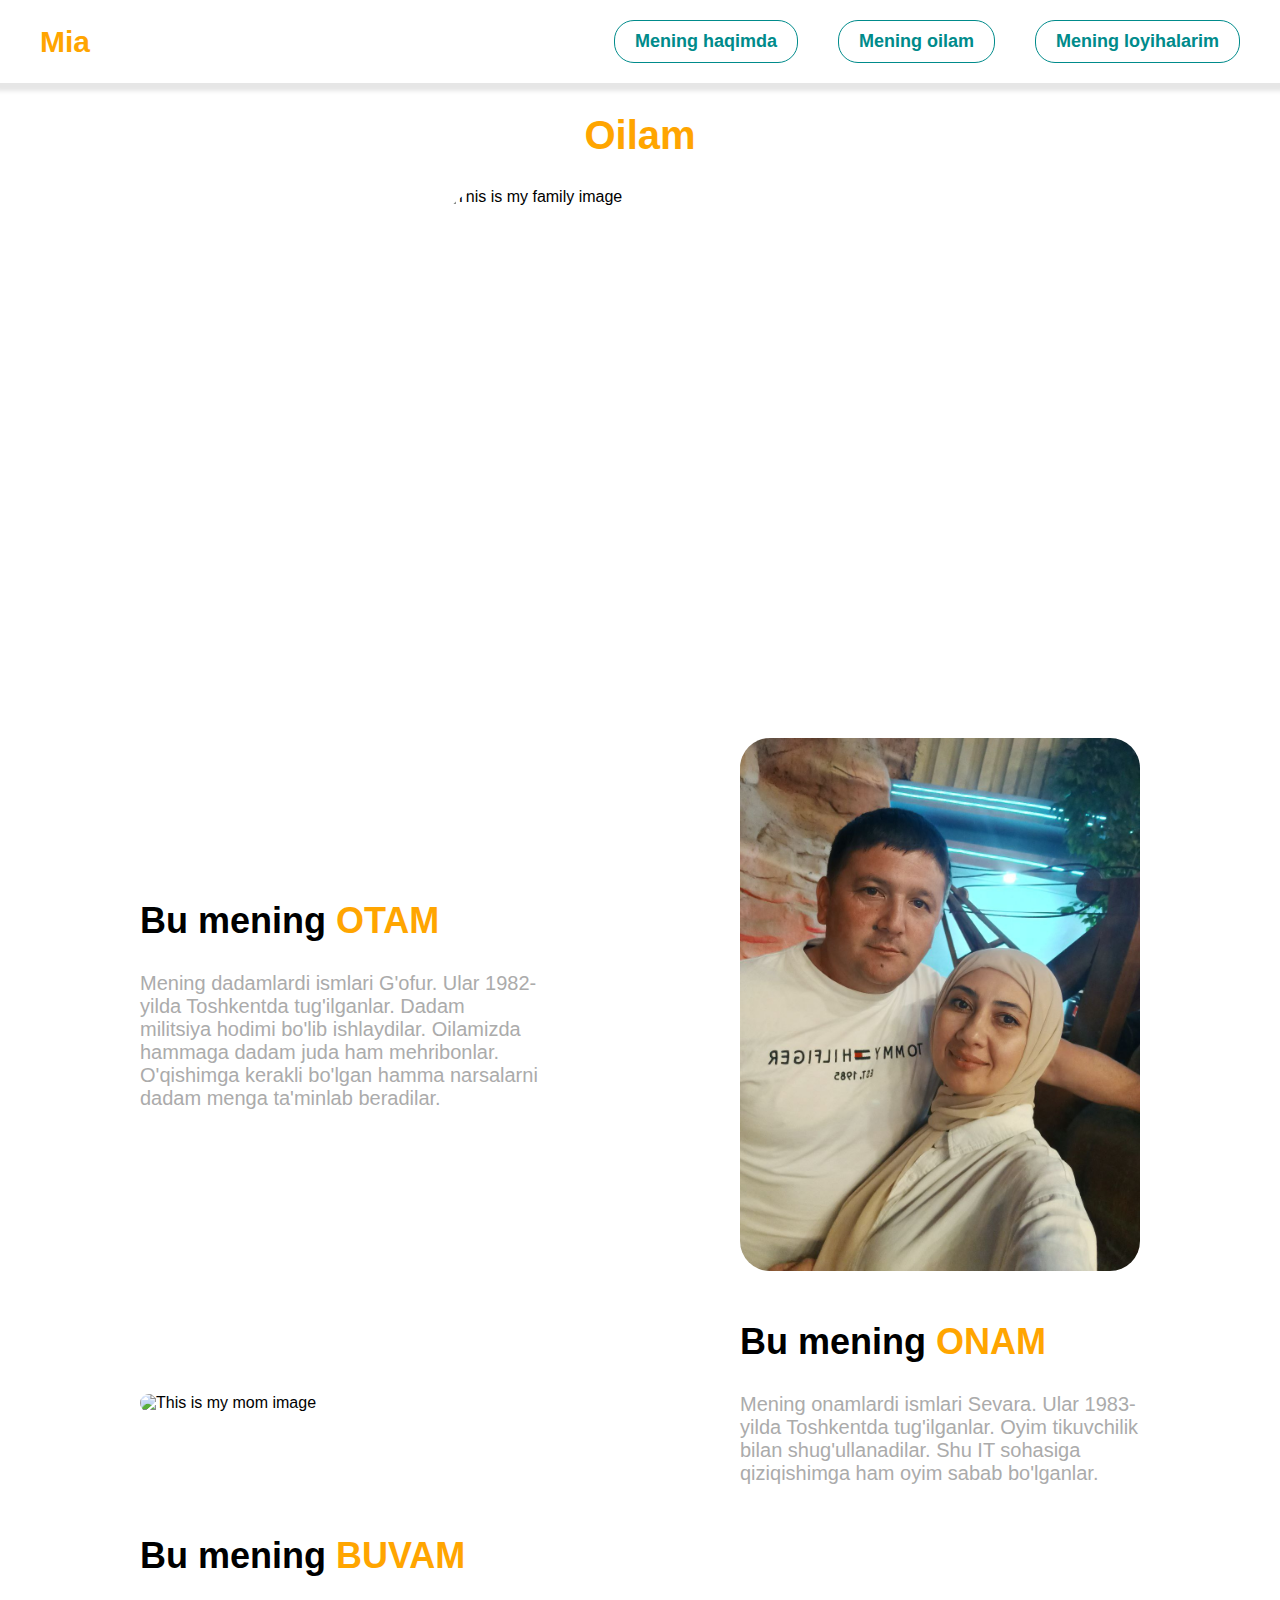
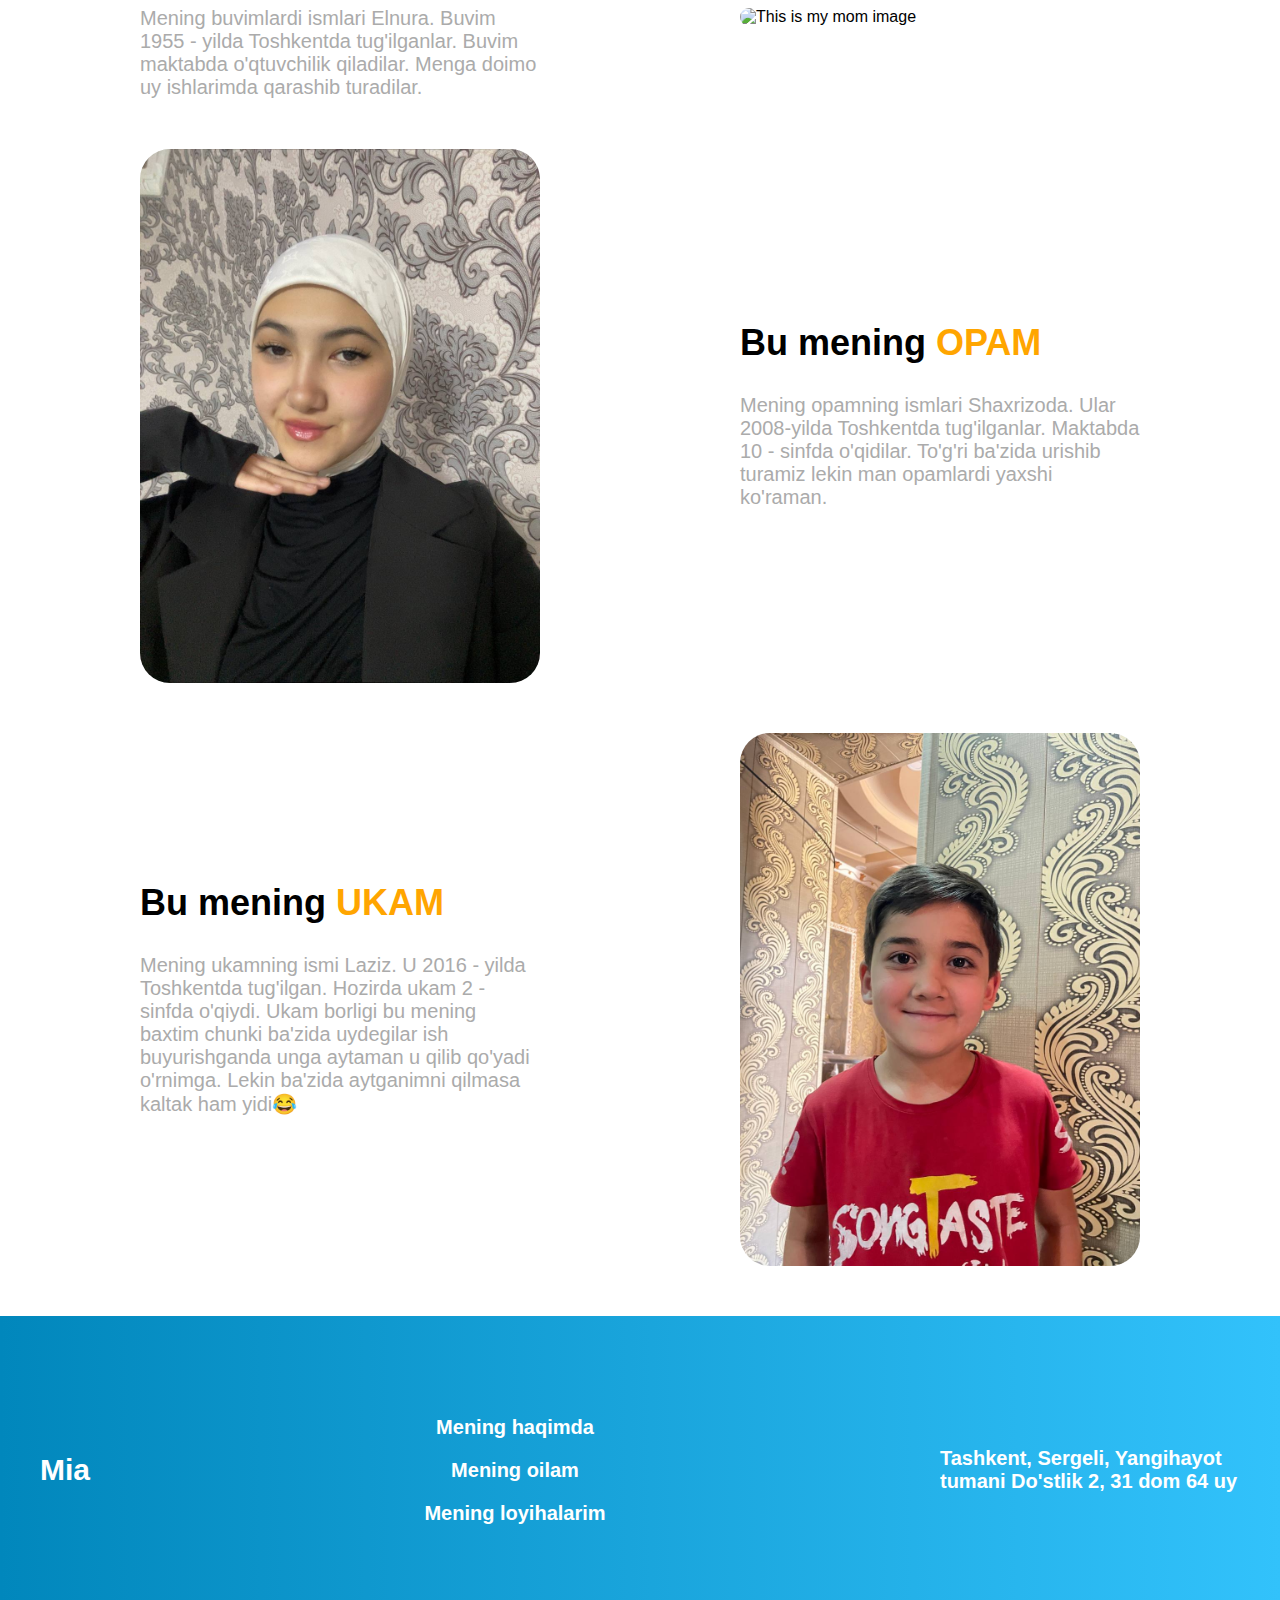
==== family.html @ 5cbc4957 "Initial commit" ====
<!DOCTYPE html>
<html lang="en">
<head>
  <meta charset="UTF-8">
  <meta name="viewport" content="width=device-width, initial-scale=1.0">
  <title>Family</title>
  <link rel="stylesheet" href="./main.css">
</head>
<body>
  <header class="site-header">
    <div class="container">
      <div class="header-wrapper">
        <a class="logo-link" href="./index.html">
          Mia
        </a>
        <nav class="navbar">
          <ul class="navbar-list">
            <li class="navbar-item">
              <a class="navbar-link" href="#aboutme">
                Mening haqimda
              </a>
            </li>
            <li class="navbar-item">
              <a class="navbar-link" href="#myfamily">
                Mening oilam
              </a>
            </li>
            <li class="navbar-item">
              <a class="navbar-link" href="#project">
                Mening loyihalarim
              </a>
            </li>
          </ul>
        </nav>
      </div>
    </div>
  </header>
  <main class="site-main">
    <div class="container">
      <div class="family-box">
        <h2 class="family-title">
          Oilam
        </h2>
        <img class="my-family-pic" src="./myfamily.png" alt="This is my family image"
        width="400" height="500">
      </div>
      <div class="family-member">
        <div class="family-member-box">
          <h3 class="family-member-title">
            Bu mening <span class="family-span">OTAM</span>
          </h3>
          <p class="family-member-desc">
            Mening dadamlardi ismlari G'ofur. Ular 1982-yilda Toshkentda tug'ilganlar. Dadam militsiya hodimi bo'lib ishlaydilar. Oilamizda hammaga dadam juda ham mehribonlar. O'qishimga kerakli bo'lgan hamma narsalarni dadam menga ta'minlab beradilar.
          </p>
        </div>
        <img class="family-member-pic" src="./mydad.png" 
        alt="This is my mom image"
        width="400">
      </div>
      <div class="family-member reverse-member">
        <div class="family-member-box">
          <h3 class="family-member-title">
            Bu mening <span class="family-span">ONAM</span>
          </h3>
          <p class="family-member-desc">
            Mening onamlardi ismlari Sevara. Ular 1983-yilda Toshkentda tug'ilganlar. Oyim tikuvchilik bilan shug'ullanadilar. Shu IT sohasiga qiziqishimga ham oyim sabab bo'lganlar.
          </p>
        </div>
        <img class="family-member-pic" src="./mymom.png" 
        alt="This is my mom image"
        width="400">
      </div>
      <div class="family-member">
        <div class="family-member-box">
          <h3 class="family-member-title">
            Bu mening <span class="family-span">BUVAM</span>
          </h3>
          <p class="family-member-desc">
            Mening buvimlardi ismlari Elnura. Buvim 1955 - yilda Toshkentda tug'ilganlar. Buvim maktabda o'qtuvchilik qiladilar. Menga doimo uy ishlarimda qarashib turadilar.
          </p>
        </div>
        <img class="family-member-pic" src="./mygrandmom.png" 
        alt="This is my mom image"
        width="400">
      </div>
      <div class="family-member reverse-member">
        <div class="family-member-box">
          <h3 class="family-member-title">
            Bu mening <span class="family-span">OPAM</span>
          </h3>
          <p class="family-member-desc">
            Mening opamning ismlari Shaxrizoda. Ular 2008-yilda Toshkentda tug'ilganlar. Maktabda 10 - sinfda o'qidilar. To'g'ri ba'zida urishib turamiz lekin man opamlardi yaxshi ko'raman.
          </p>
        </div>
        <img class="family-member-pic" src="./mysister.png" 
        alt="This is my mom image"
        width="400">
      </div>
      <div class="family-member">
        <div class="family-member-box">
          <h3 class="family-member-title">
            Bu mening <span class="family-span">UKAM</span>
          </h3>
          <p class="family-member-desc">
           Mening ukamning ismi Laziz. U 2016 - yilda Toshkentda tug'ilgan.
           Hozirda ukam 2 - sinfda o'qiydi. Ukam borligi bu mening baxtim chunki ba'zida uydegilar ish buyurishganda unga aytaman u qilib qo'yadi o'rnimga. Lekin ba'zida aytganimni qilmasa kaltak ham yidi😂
          </p>
        </div>
        <img class="family-member-pic" src="./mybrother.png" 
        alt="This is my mom image"
        width="400">
      </div>
    </div>
  </main>
  <footer class="site-footer">
    <div class="container">
      <div class="footer-wrapper">
        <a class="footer-logo" href="./index.html">
          Mia
        </a>
        <ul class="footer-list">
          <li class="footer-item">
            <a class="footer-link" href="">
              Mening haqimda
            </a>
          </li>
          <li class="footer-item">
            <a class="footer-link" href="">
              Mening oilam
            </a>
          </li>
          <li class="footer-item">
            <a class="footer-link" href="">
              Mening loyihalarim
            </a>
          </li>
        </ul>
        <address class="footer-address">
          <p class="footer-desc">
            Tashkent, Sergeli, Yangihayot tumani Do'stlik 2, 31 dom 64 uy
          </p>
        </address>
      </div>
    </div>
  </footer>
</body>
</html>
---- main.css ----
* {
  box-sizing: border-box;
}

html {
  scroll-behavior: smooth;
}

body {
  margin: 0;
  font-family: "Poppins", "Arial", sans-serif;
}

img {
  display: block;
}

.container {
  width: 1240px;
  margin-inline: auto;
  padding-inline: 20px;
}

.site-header {
  padding-block: 20px;
  box-shadow: 0 4px 4px 4px #e6e6e6;
}

.header-wrapper {
  display: flex;
  justify-content: space-between;
  align-items: center;
}

.logo-link {
  font-size: 30px;
  font-weight: 700;
  color: #ffa500;
  text-decoration-line: none;
}

.navbar-list {
  display: flex;
  column-gap: 40px;
  margin-block: 0;
  padding-left: 0;
  list-style-type: none;
}

.navbar-link {
  display: inline-block;
  padding: 10px 20px;
  font-size: 18px;
  font-weight: 600;
  color: darkcyan;
  border: 1px solid darkcyan;
  border-radius: 20px;
  text-decoration-line: none;
  transition: color .2s linear, background-color .2s linear, border 0.2s linear;
}

.navbar-link:hover {
  color: #fff;
  background-color: #87ceeb;
  border: 1px solid transparent;
}

.navbar-link:active {
  color: #ffa500;
}

.hero {
  padding-block: 100px;
  background-image: url(./herobgimage.png);
}

.hero-wrapper {
  display: flex;
  justify-content: space-between;
  align-items: center;
}

.hero-inner {
  width: 450px;
}

.hero-title {
  margin-block: 0 30px;
  font-size: 50px;
  color: #fff;
}

.title-span {
  color: #ffa500;
}

.hero-desc {
  margin-block: 0 30px;
  font-size: 20px;
  color: #dcdcdc;
}

.hero-link {
  display: inline-block;
  padding: 10px 20px;
  color: #fff;
  background-color: #ffa500;
  border: 1px solid transparent;
  border-radius: 20px;
  text-decoration-line: none;
  transition: border 0.2s linear, background-color .2s linear;
}

.hero-link:hover {
  border: 1px solid #ffa500;
  background-color: transparent;
}

.hero-pic {
  border-radius: 30px;
  transition: transform 0.2s linear;
}

.hero-pic:hover {
  transform: scale(1.1);
}

.family {
  padding-block: 100px;
}

.family-wrapper {
  display: flex;
  justify-content: space-between;
  align-items: center;
}

.family-pic {
  border-radius: 50px;
  transition: box-shadow .2s linear, transform 0.2s linear;
}

.family-pic:hover {
  box-shadow: 0 4px 4px 4px #e6e6e6;
  transform: scale(1.1);
}

.family-inner {
  width: 400px;
}

.family-title {
  margin-block: 0 30px;
  font-size: 40px;
  color: #ffa500;
}

.family-desc {
  margin-block: 0 40px;
  font-size: 20px;
  color: #c3c3c3;
}

.family-link {
  display: inline-block;
  padding: 10px 20px;
  color: #fff;
  background-color: #ffa500;
  border: 1px solid transparent;
  border-radius: 20px;
  text-decoration-line: none;
  transition: color .2s linear, background-color .2s linear, border 0.2s linear;
}

.family-link:hover {
  color: #ffa500;
  background-color: transparent;
  border: 1px solid #ffa500;
}

.family-box {
  display: flex;
  flex-direction: column;
  align-items: center;
  justify-content: center;
  margin-block: 30px;
}

.my-family-pic {
  border-radius: 50px;
  transition: transform 0.2s linear, box-shadow 0.2s linear;
}

.my-family-pic:hover {
  transform: scale(1.1);
  box-shadow: 0 4px 4px 4px gainsboro;
}

.family-member {
  display: flex;
  justify-content: space-around;
  align-items: center;
  margin-block: 50px;
}

.reverse-member {
  flex-direction: row-reverse;
}

.family-member-box {
  width: 400px;
}

.family-member-title {
  margin-block: 0 30px;
  font-size: 36px;
}

.family-span {
  color: #ffa500;
}

.family-member-desc {
  margin-block: 0;
  font-size: 20px;
  color: #ababab;
}

.family-member-pic {
  border-radius: 30px;
  transition: all .2s linear;
}

.family-member-pic:hover {
  transform: scale(1.1);
  box-shadow: 0 4px 4px 4px gainsboro;
}

.project {
  padding-block: 100px;
}

.project-title {
  margin-block: 0 50px;
  font-size: 40px;
  color: #ffa500;
  text-align: center;
}

.project-list {
  display: flex;
  justify-content: space-between;
  align-items: center;
  margin-block: 0 50px;
  padding-left: 0;
  list-style-type: none;
}

.project-item {
  padding: 30px;
  border: 1px solid #dcdcdc;
  border-radius: 20px;
  transition: box-shadow 0.2s linear;
}

.project-item:hover {
  box-shadow: 0 4px 4px 4px gainsboro;
}

.project-link {
  display: block;
  width: 130px;
  margin-inline: auto;
  padding: 10px 20px;
  color: #fff;
  background-color: #ffa500;
  border: 1px solid transparent;
  border-radius: 20px;
  text-align: center;
  text-decoration-line: none;
  transition: color 0.2s linear, border 0.2s linear, background-color 0.2s linear;
}

.project-link:hover {
  color: #ffa500;
  background-color: transparent;
  border: 1px solid #ffa500;
}

.site-footer {
  padding-block: 100px;
  background-image: linear-gradient(90deg, #0187bc, #32c2fb);
}

.footer-wrapper {
  display: flex;
  justify-content: space-between;
  align-items: center;
}

.footer-logo {
  font-size: 30px;
  font-weight: 700;
  color: #fff;
  text-decoration-line: none;
}

.footer-list {
  display: flex;
  flex-direction: column;
  align-items: center;
  row-gap: 20px;
  margin-block: 0;
  padding-left: 0;
  list-style-type: none;
}

.footer-link {
  font-size: 20px;
  font-weight: 600;
  color: #fff;
  text-decoration-line: none;
}

.footer-address {
  width: 300px;
  font-style: normal; 
}

.footer-desc {
  margin-block: 0;
  font-size: 20px;
  font-weight: 600;
  color: #fff;
}
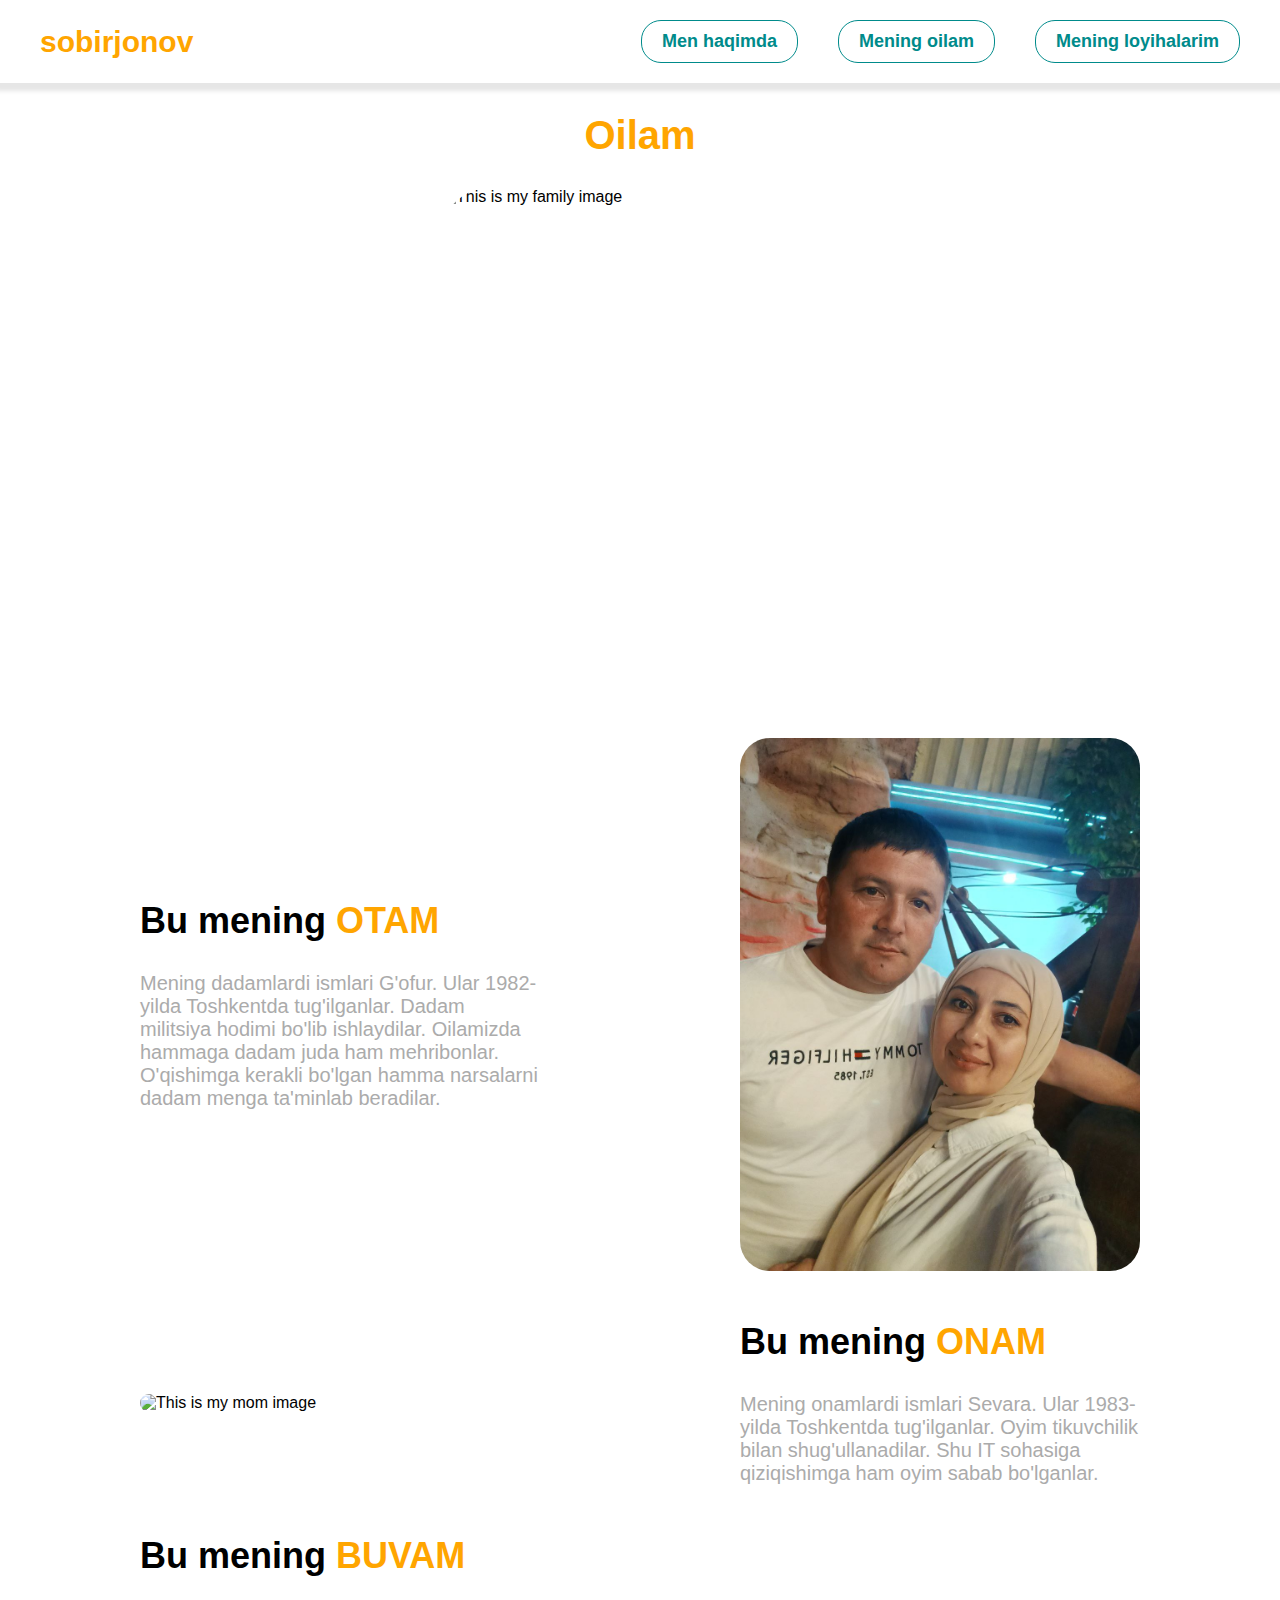
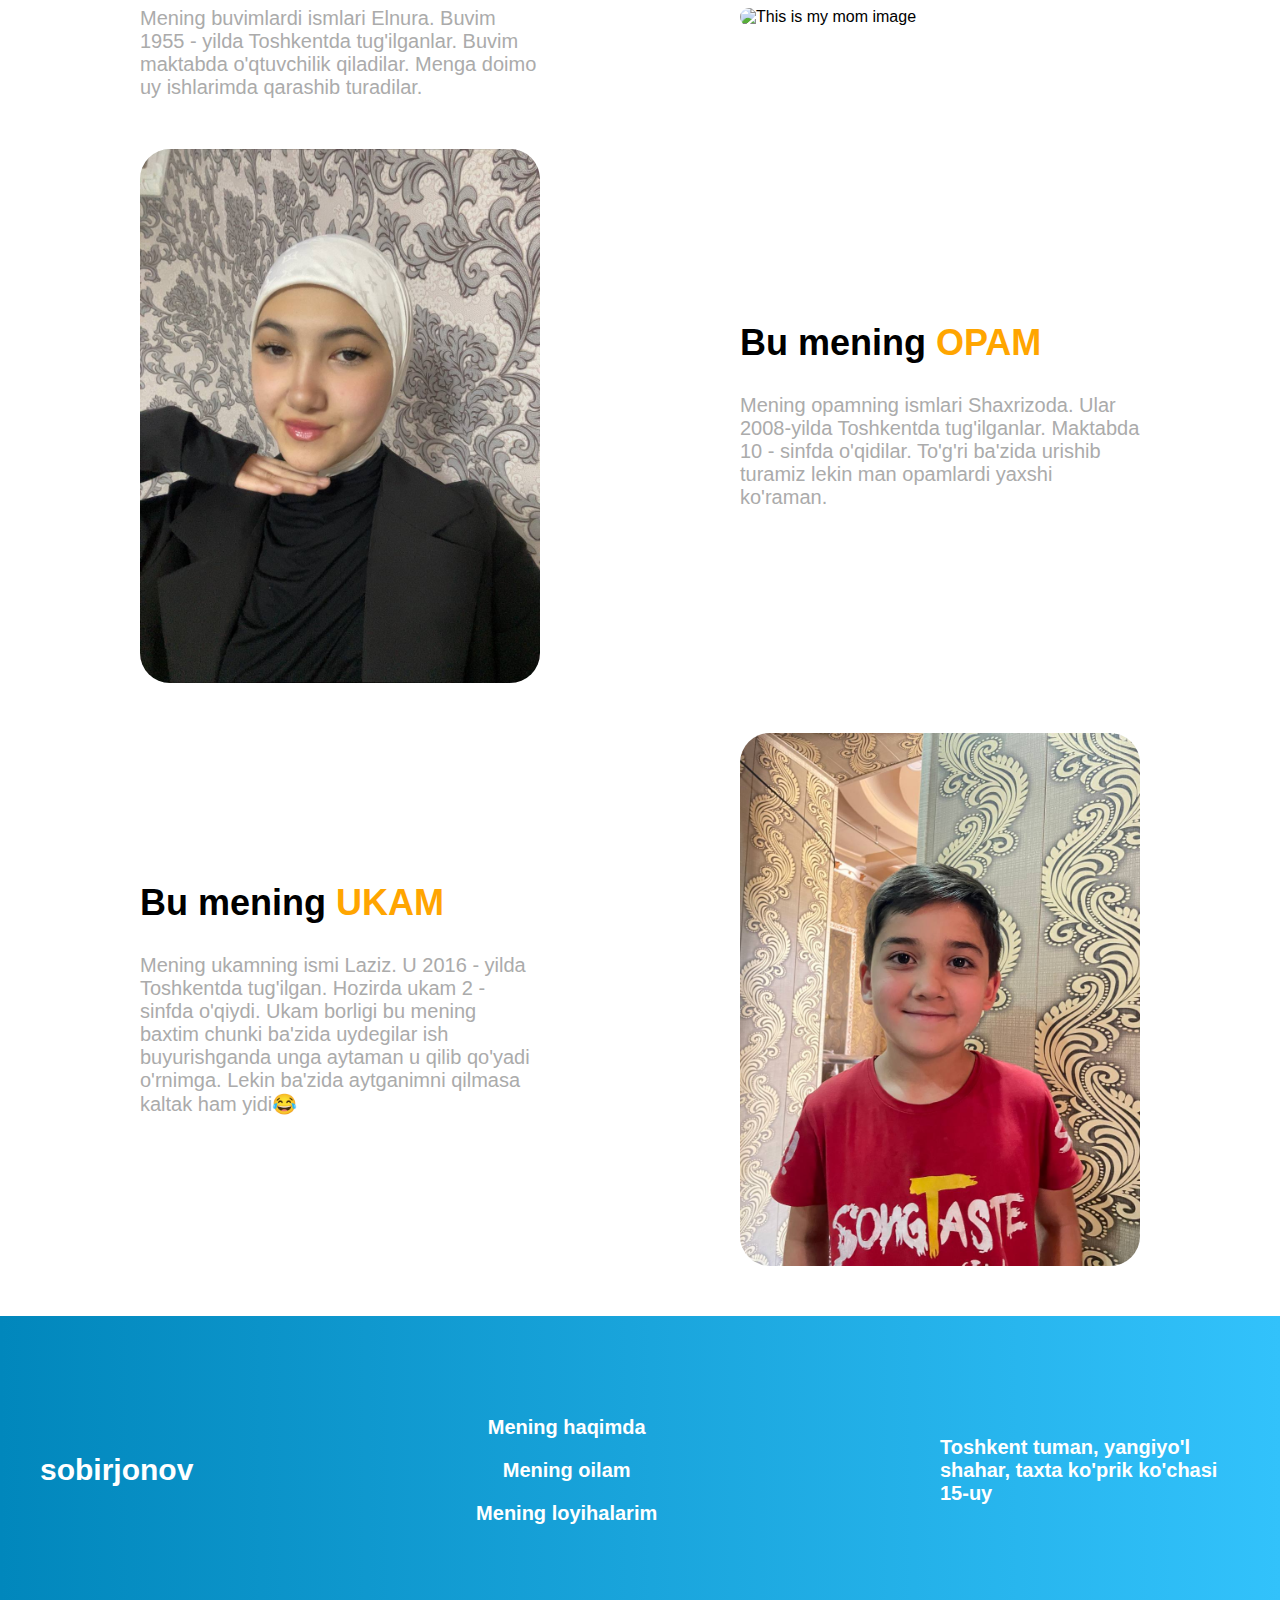
==== commit 3d6cd843: "Some chnages in HTML files" ====
--- a/family.html
+++ b/family.html
@@ -11,13 +11,13 @@
     <div class="container">
       <div class="header-wrapper">
         <a class="logo-link" href="./index.html">
-          Mia
+          sobirjonov
         </a>
         <nav class="navbar">
           <ul class="navbar-list">
             <li class="navbar-item">
-              <a class="navbar-link" href="#aboutme">
-                Mening haqimda
+              <a class="navbar-link" href="./index.html">
+                Men haqimda
               </a>
             </li>
             <li class="navbar-item">
@@ -116,7 +116,7 @@
     <div class="container">
       <div class="footer-wrapper">
         <a class="footer-logo" href="./index.html">
-          Mia
+          sobirjonov
         </a>
         <ul class="footer-list">
           <li class="footer-item">
@@ -137,7 +137,7 @@
         </ul>
         <address class="footer-address">
           <p class="footer-desc">
-            Tashkent, Sergeli, Yangihayot tumani Do'stlik 2, 31 dom 64 uy
+            Toshkent tuman, yangiyo'l shahar, taxta ko'prik ko'chasi 15-uy
           </p>
         </address>
       </div>
--- a/main.css
+++ b/main.css
@@ -71,7 +71,10 @@
 
 .hero {
   padding-block: 100px;
-  background-image: url(./herobgimage.png);
+  background-image: url(./fon);
+  background-repeat: no-repeat;
+  background-position: center;
+  background-size: 100%;
 }
 
 .hero-wrapper {
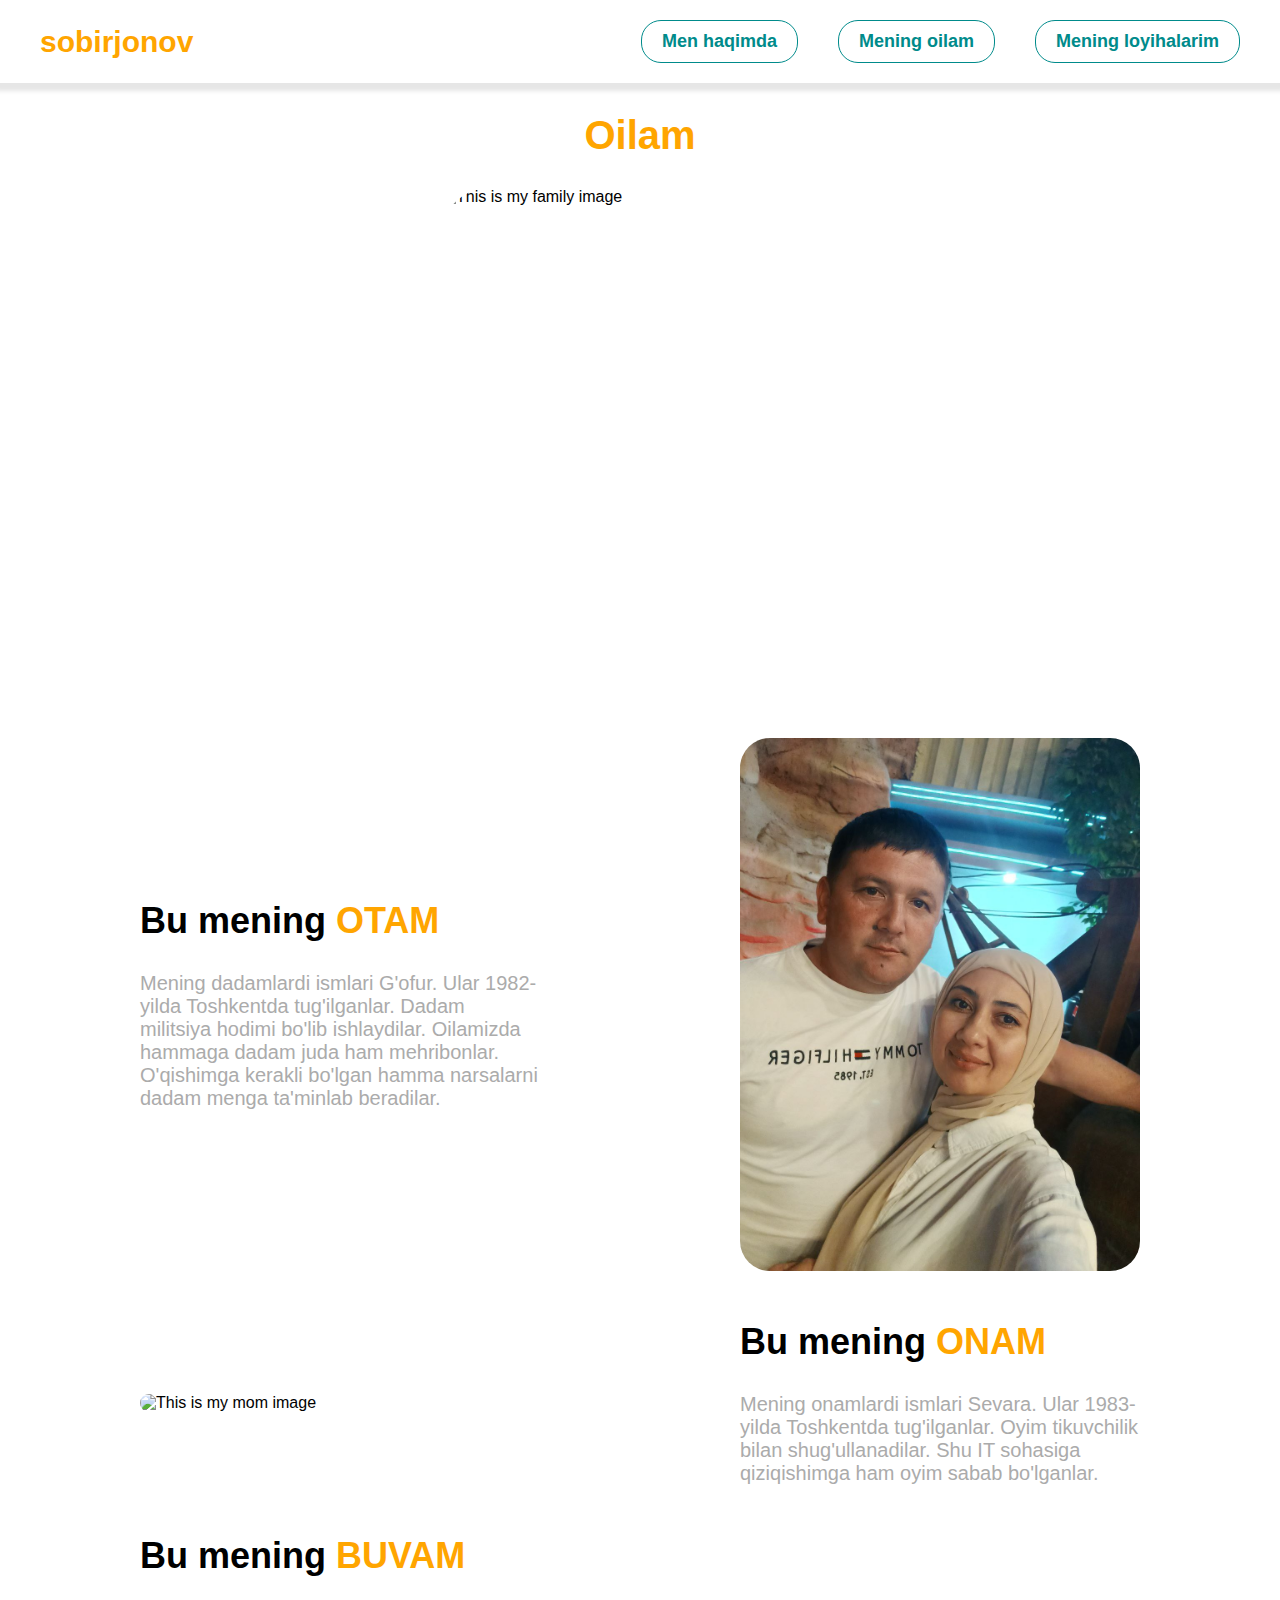
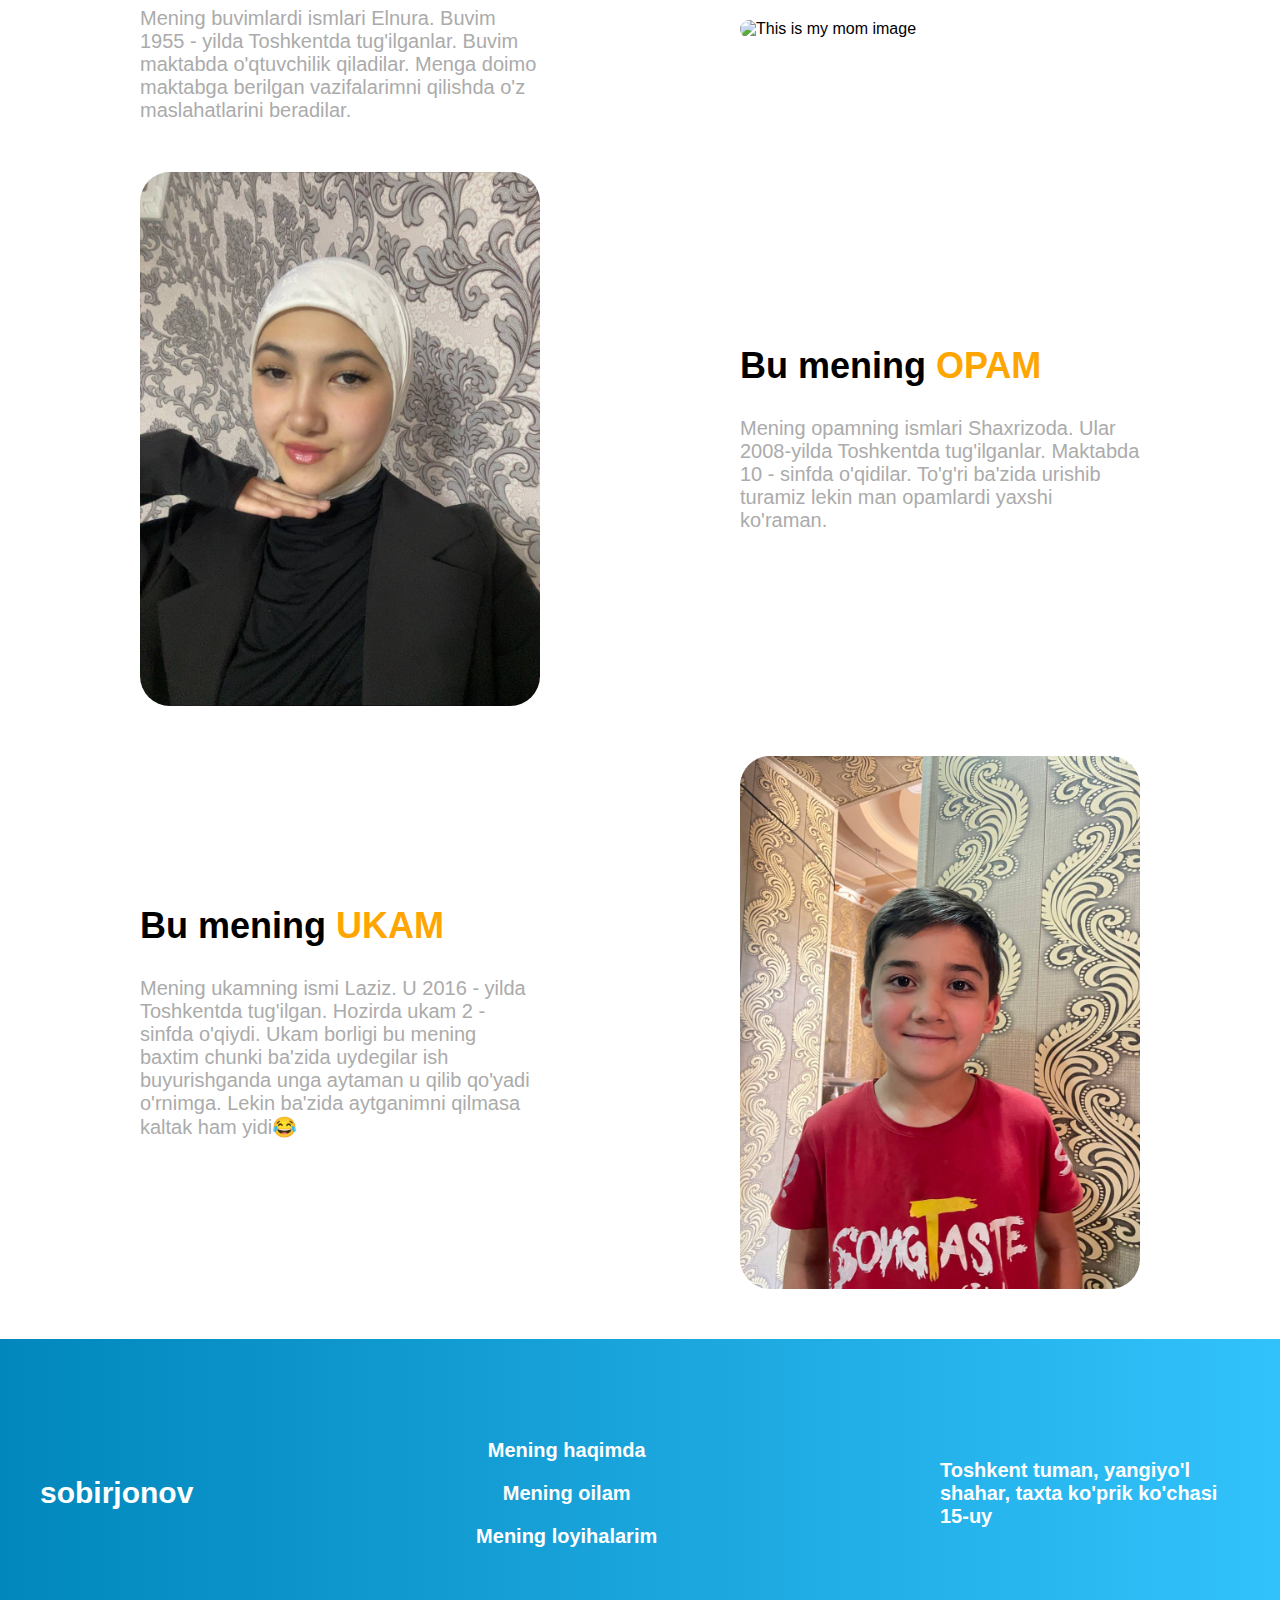
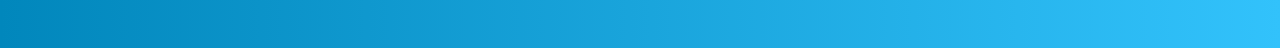
==== commit b4cf1d74: "Change some text in HTML file" ====
--- a/family.html
+++ b/family.html
@@ -76,7 +76,7 @@
             Bu mening <span class="family-span">BUVAM</span>
           </h3>
           <p class="family-member-desc">
-            Mening buvimlardi ismlari Elnura. Buvim 1955 - yilda Toshkentda tug'ilganlar. Buvim maktabda o'qtuvchilik qiladilar. Menga doimo uy ishlarimda qarashib turadilar.
+            Mening buvimlardi ismlari Elnura. Buvim 1955 - yilda Toshkentda tug'ilganlar. Buvim maktabda o'qtuvchilik qiladilar. Menga doimo maktabga berilgan vazifalarimni qilishda o'z maslahatlarini beradilar.
           </p>
         </div>
         <img class="family-member-pic" src="./mygrandmom.png" 
